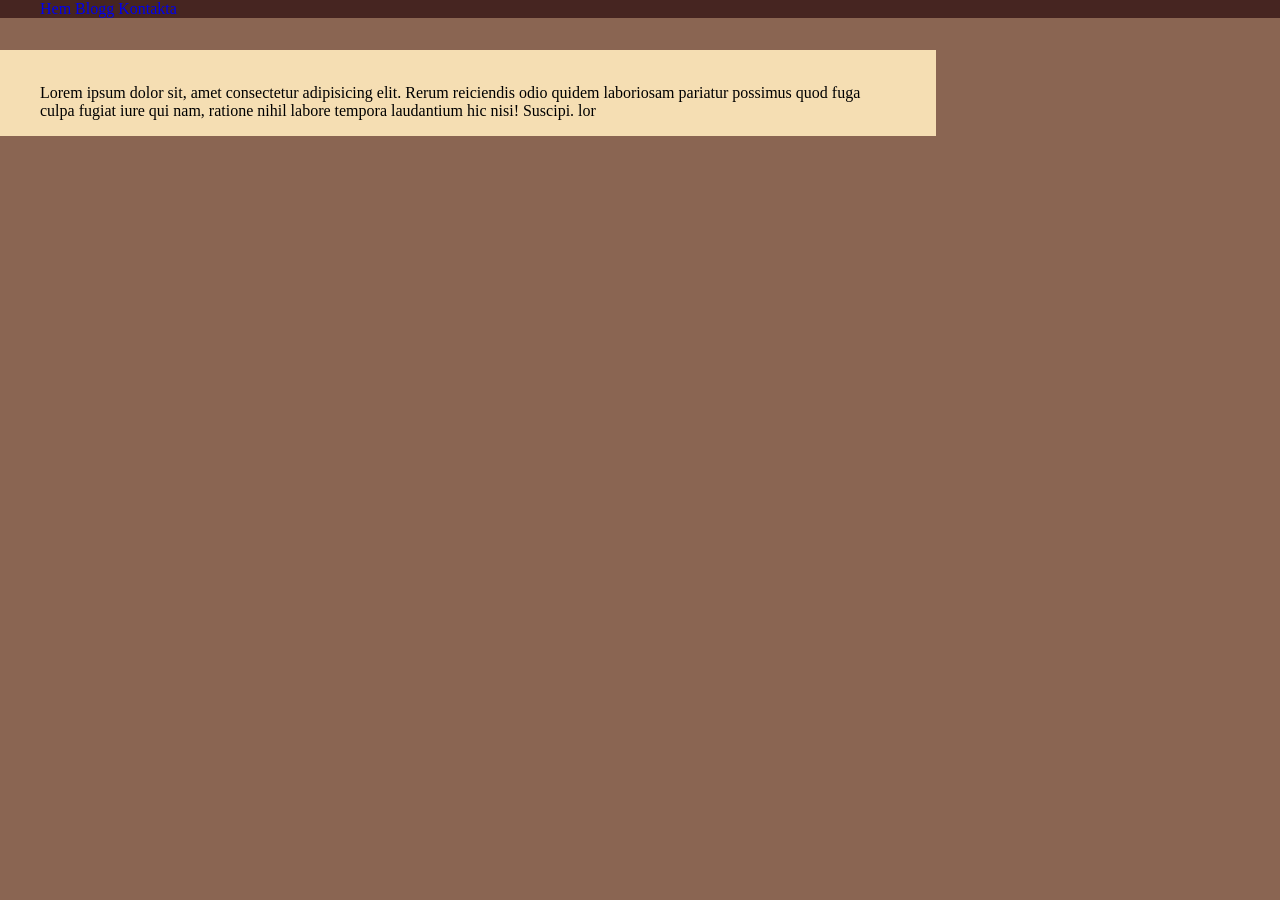
==== index.html @ 3c4fbf1d "börjat lite lätt med hemsidan mest html" ====
<!DOCTYPE html>
<html lang="sv">

<head>
    <meta charset="UTF-8">
    <meta name="viewport" content="width=device-width, initial-scale=1.0">
    <title>Document</title>
    <link rel="stylesheet" href="style.css">
</head>

<body>
    <div class="container">
        <header>
            <nav>
                <a class="active" href="index.html">Hem</a>
                <a href="page2.html">Blogg</a>
                <a href="page3.html">Kontakta</a>
            </nav>
        </header>
        <main>
            <figure>
                <img src="" alt="">
                <figcaption>Lorem ipsum dolor sit, amet consectetur adipisicing elit. Rerum reiciendis odio quidem laboriosam pariatur possimus quod fuga culpa fugiat iure qui nam, ratione nihil labore tempora laudantium hic nisi! Suscipi. lor</figcaption>
            </figure>
        </main>
    </div>
</body>

</html>
---- style.css ----
/* Enkel CSS-reset */
html {
    box-sizing: border-box;
}

*,
*:before,
*:after {
    box-sizing: inherit;
}

body,
h1,
h2,
h3,
h4,
h5,
h6,
p,
ul {
    margin: 0;
    padding: 0;
}
img{
    width: 100%;
}
:root {
    --icy-blue: #b9e6ffff;
    --toffee-brown: #8a6552ff;
    --vanilla-custard: #f6e3a2ff;
    --espresso: #462521ff;
    --emerald: #2fbf71ff;
}
body{
    background-color: var(--toffee-brown);
}
.container{
    display: grid;
    gap: 2em;
    grid-template-columns: 3fr 1fr;
    grid-template-areas: 
    "Sidhuvud Sidhuvud"
    "Innehåll Sidpanel"
    "Sidfot Sidfot"
    ;
}
header{
    background-color: var(--espresso);
    grid-area: Sidhuvud;
}
header h1{
    font-size: 5em;
}
header nav{
    margin-left: 2.5rem;
}
header nav a{
    text-decoration: none;
}
main{
    grid-area: Innehåll;
    background-color: wheat;
}
main h2{
    font-size: 3em;
}
main img{
    width: 50%;
}
main p{
    
}
aside{
    grid-area: Sidpanel;
}
aside h2{

}
footer{
    grid-area: Sidfot;
}
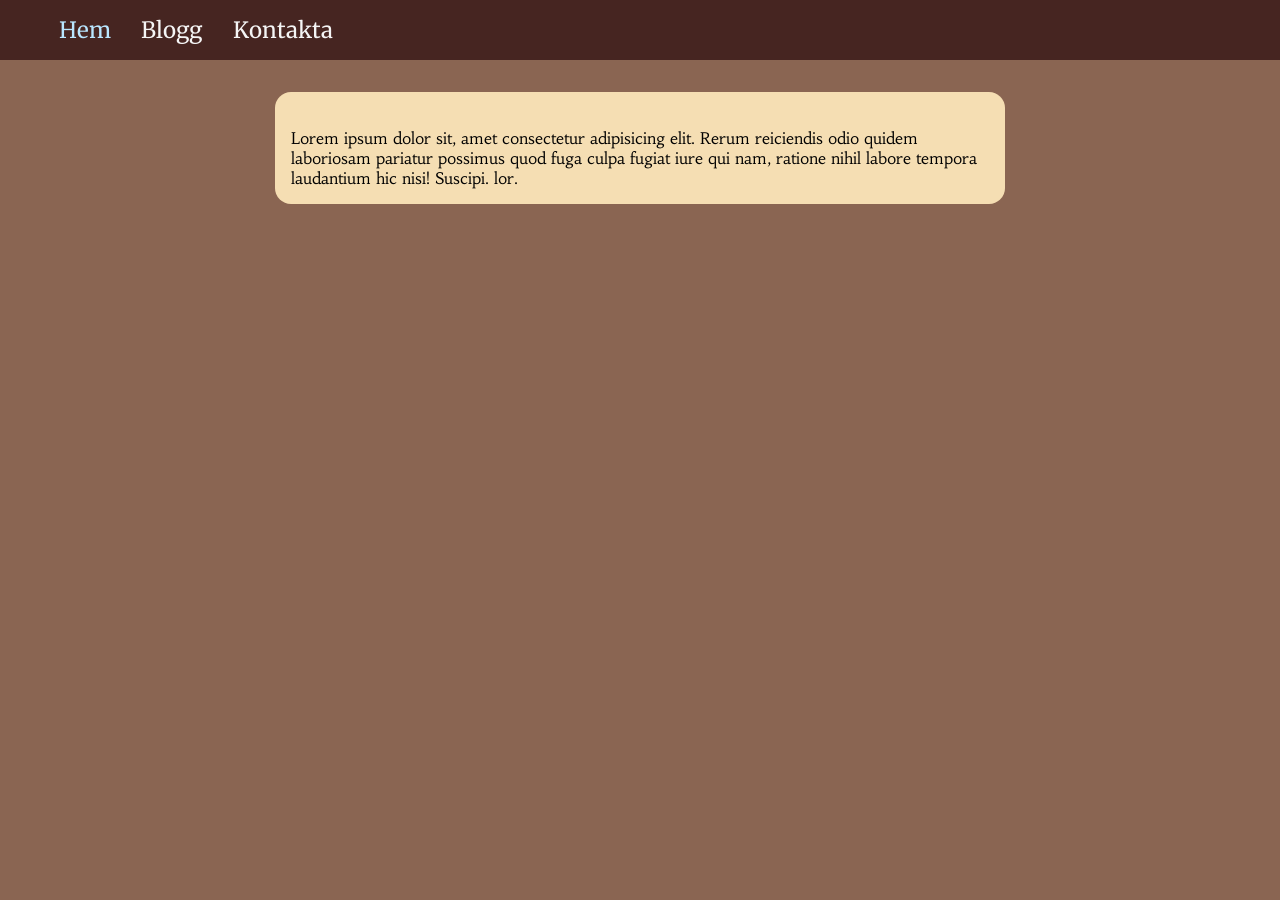
==== commit 4ce38cad: "fixat lite grejer på kontakt" ====
--- a/index.html
+++ b/index.html
@@ -4,7 +4,7 @@
 <head>
     <meta charset="UTF-8">
     <meta name="viewport" content="width=device-width, initial-scale=1.0">
-    <title>Document</title>
+    <title>Hem</title>
     <link rel="stylesheet" href="style.css">
 </head>
 
@@ -13,14 +13,16 @@
         <header>
             <nav>
                 <a class="active" href="index.html">Hem</a>
-                <a href="page2.html">Blogg</a>
-                <a href="page3.html">Kontakta</a>
+                <a href="blogg.html">Blogg</a>
+                <a href="kontakta.html">Kontakta</a>
             </nav>
         </header>
         <main>
             <figure>
                 <img src="" alt="">
-                <figcaption>Lorem ipsum dolor sit, amet consectetur adipisicing elit. Rerum reiciendis odio quidem laboriosam pariatur possimus quod fuga culpa fugiat iure qui nam, ratione nihil labore tempora laudantium hic nisi! Suscipi. lor</figcaption>
+                <figcaption>Lorem ipsum dolor sit, amet consectetur adipisicing elit. Rerum reiciendis odio quidem
+                    laboriosam pariatur possimus quod fuga culpa fugiat iure qui nam, ratione nihil labore tempora
+                    laudantium hic nisi! Suscipi. lor. </figcaption>
             </figure>
         </main>
     </div>
--- a/style.css
+++ b/style.css
@@ -1,14 +1,13 @@
+@import url('https://fonts.googleapis.com/css2?family=Caveat:wght@400..700&family=Habibi&family=Merriweather:ital,opsz,wght@0,18..144,300..900;1,18..144,300..900&display=swap');
 /* Enkel CSS-reset */
 html {
     box-sizing: border-box;
 }
-
 *,
 *:before,
 *:after {
     box-sizing: inherit;
 }
-
 body,
 h1,
 h2,
@@ -36,46 +35,95 @@
 }
 .container{
     display: grid;
-    gap: 2em;
-    grid-template-columns: 3fr 1fr;
+    gap: 2rem;
+    grid-template-columns: 1fr 3fr 1fr;
     grid-template-areas: 
-    "Sidhuvud Sidhuvud"
-    "Innehåll Sidpanel"
-    "Sidfot Sidfot"
+    "header header header"
+    "leftSidePanel content rightSidePanel"
+    "footer footer footer"
     ;
 }
 header{
     background-color: var(--espresso);
-    grid-area: Sidhuvud;
+    grid-area: header;
+    position: sticky;
+    top: 0;
 }
 header h1{
     font-size: 5em;
 }
 header nav{
-    margin-left: 2.5rem;
+    margin-left: 2rem;
+    margin-bottom: 1rem;
+    padding-top: 1rem;
 }
 header nav a{
-    text-decoration: none;
+    text-decoration: none; 
+    font-family: "Merriweather", serif;
+    margin-left: 1.67rem;
+    font-size: 1.4rem;
+    color: whitesmoke
+}
+header nav a.active{
+    color: var(--icy-blue);
 }
 main{
-    grid-area: Innehåll;
+    grid-area: content;
+    font-family: "Habibi", serif;
+}
+main article{
+    padding: 2rem;
     background-color: wheat;
+    margin-bottom: 2rem;
+    border-radius: 1rem;
+}
+main article h2{
+    font-size: 3em;
+    font-family: "Caveat", cursive;
+    margin-bottom: 1rem;
+}
+main article p{
+    
 }
 main h2{
-    font-size: 3em;
+    text-align: center;
 }
-main img{
-    width: 50%;
+main .columns{
+    display: flex;
+    text-align: center;
+}
+main figure{
+    margin: auto;
+    background-color: wheat;
+    padding: 1rem;
+    border-radius: 1rem;
+}
+main figure img{
+    width: 15rem;
+}
+main figure figcaption{
+    
 }
 main p{
     
 }
-aside{
-    grid-area: Sidpanel;
+nav.leftSidePanel{
+    margin-top: 2.5rem;
+    grid-area: leftSidePanel;
+    margin-left: 5rem;
 }
-aside h2{
+nav ul{
 
 }
+nav ul li{
+    margin-left: 1rem;
+}   
+aside{
+    grid-area: rightSidePanel;
+}
+
 footer{
-    grid-area: Sidfot;
+    grid-area: footer;
+    background-color: var(--espresso);
+    padding: 5rem;
 }
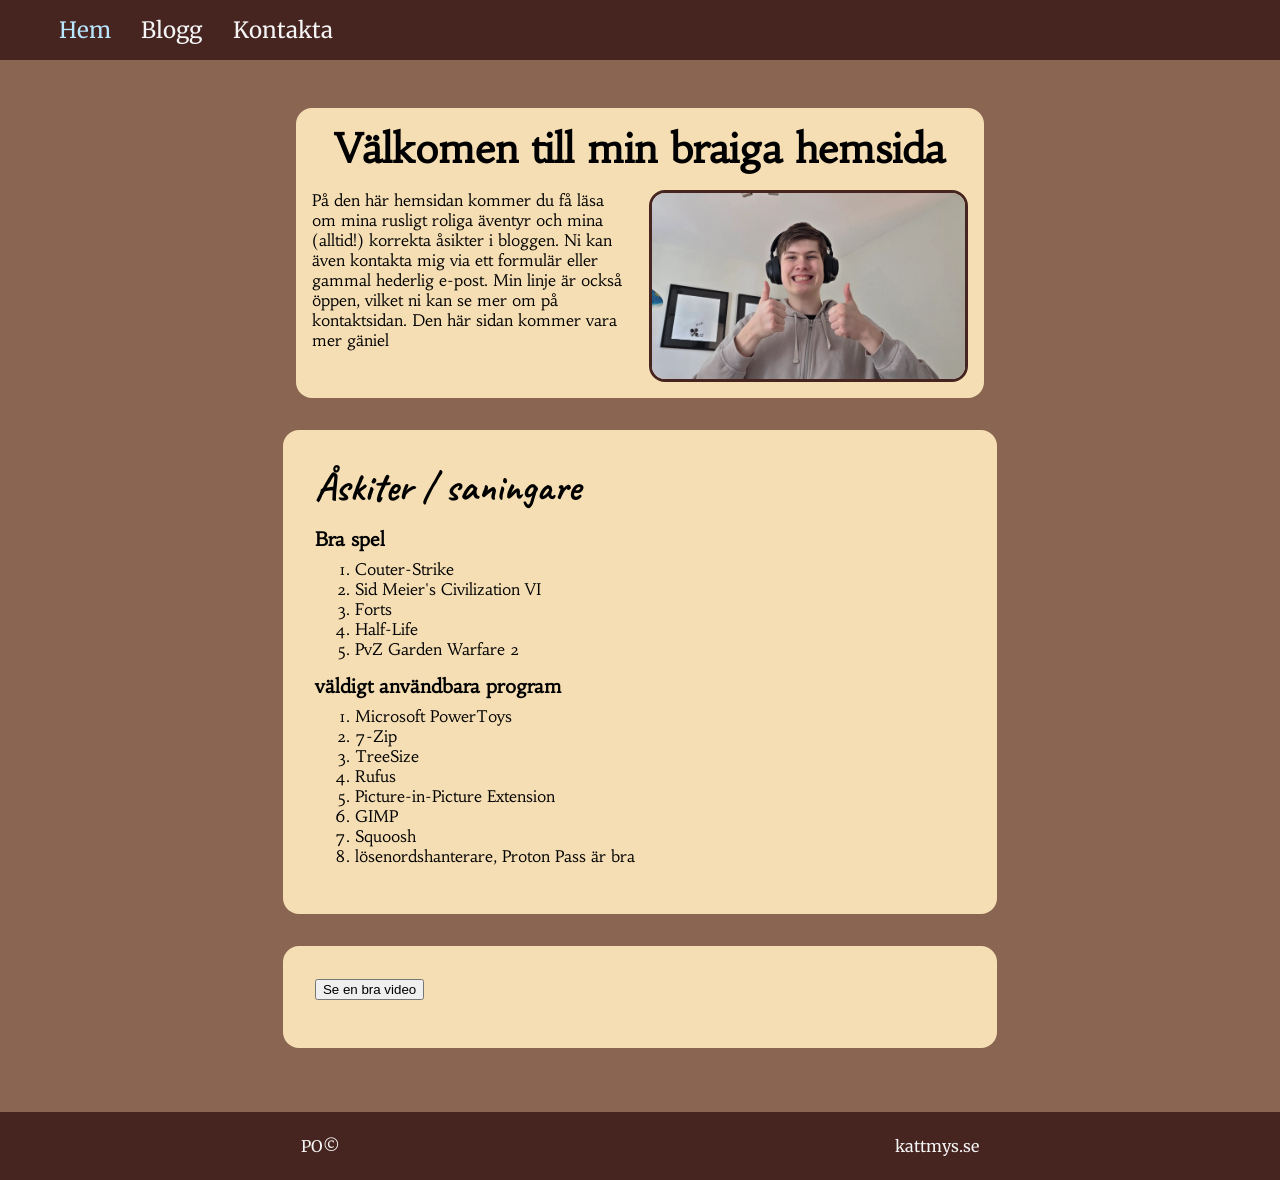
==== commit 17eceb81: "klar" ====
--- a/index.html
+++ b/index.html
@@ -6,6 +6,7 @@
     <meta name="viewport" content="width=device-width, initial-scale=1.0">
     <title>Hem</title>
     <link rel="stylesheet" href="style.css">
+    <script defer src="./script.js"></script>
 </head>
 
 <body>
@@ -19,12 +20,46 @@
         </header>
         <main>
             <figure>
-                <img src="" alt="">
-                <figcaption>Lorem ipsum dolor sit, amet consectetur adipisicing elit. Rerum reiciendis odio quidem
-                    laboriosam pariatur possimus quod fuga culpa fugiat iure qui nam, ratione nihil labore tempora
-                    laudantium hic nisi! Suscipi. lor. </figcaption>
+                <h1>Välkomen till min braiga hemsida</h1>
+                <div class="flex-box">
+                    <p>På den här hemsidan kommer du få läsa om mina rusligt roliga äventyr och mina (alltid!) korrekta
+                        åsikter i bloggen. Ni kan även kontakta mig via ett formulär eller gammal hederlig e-post. Min
+                        linje är också öppen, vilket ni kan se mer om på kontaktsidan. Den här sidan kommer vara mer
+                        gäniel</p>
+                    <img src="pictures/coolStartPicture.webp" alt="En cool bild på mig">
+                </div>
             </figure>
+                <article>
+                    <h2>Åskiter / saningare</h2>
+                    <ol>
+                        <h3>Bra spel</h3>
+                        <li>Couter-Strike</li>
+                        <li>Sid Meier's Civilization VI</li>
+                        <li>Forts</li>
+                        <li>Half-Life</li>
+                        <li>PvZ Garden Warfare 2</li>
+                    </ol>
+                    <ol>
+                        <h3>väldigt användbara program</h3>
+                        <li><a href="https://apps.microsoft.com/detail/XP89DCGQ3K6VLD?hl=sv-SE&gl=SE&ocid=pdpshare">Microsoft PowerToys</a></li>
+                        <li><a href="https://www.7-zip.org/">7-Zip</a></li>
+                        <li><a href="https://www.jam-software.com/treesize#different-versions-for-different-requirements">TreeSize</a></li>
+                        <li><a href="https://rufus.ie/en/">Rufus</a></li>
+                        <li><a href="https://chromewebstore.google.com/detail/picture-in-picture-extens/hkgfoiooedgoejojocmhlaklaeopbecg?hl=sv&utm_source=ext_sidebar">Picture-in-Picture Extension</a></li>
+                        <li><a href="https://www.gimp.org/downloads/">GIMP</a></li>
+                        <li><a href="https://squoosh.app/">Squoosh</a></li>
+                        <li>lösenordshanterare, <a href="https://proton.me/pass">Proton Pass</a> är bra</li>
+                    </ol>
+                </article>
+                <article>
+                    <button onclick="showVideo()">Se en bra video</button>
+                    <iframe width="560" height="315" src="https://www.youtube.com/embed/jNQXAC9IVRw" title="YouTube video player" frameborder="0" allow="accelerometer; autoplay; clipboard-write; encrypted-media; gyroscope; picture-in-picture; web-share" referrerpolicy="strict-origin-when-cross-origin" allowfullscreen></iframe>
+                </article>
         </main>
+        <footer>
+            <p>PO&copy;</p>
+            <p><a href="https://kattmys.se/">kattmys.se</a></p>
+        </footer>
     </div>
 </body>
 
--- a/style.css
+++ b/style.css
@@ -20,110 +20,219 @@
     margin: 0;
     padding: 0;
 }
-img{
+img {
     width: 100%;
 }
-:root {
+ :root { /*gör variabler för färger*/
     --icy-blue: #b9e6ffff;
     --toffee-brown: #8a6552ff;
     --vanilla-custard: #f6e3a2ff;
     --espresso: #462521ff;
     --emerald: #2fbf71ff;
 }
-body{
-    background-color: var(--toffee-brown);
-}
-.container{
+html {
+    scroll-padding-top: 4rem;  /*gör så id länkarna fungerar mycket bätre / kommer på rätt ställe*/
+}
+body { /*gör så backgrunden är brun*/
+    background-color: var(--toffee-brown); 
+}
+.container { /*difinerar hur mobil layouten ska se ut*/
     display: grid;
-    gap: 2rem;
-    grid-template-columns: 1fr 3fr 1fr;
-    grid-template-areas: 
-    "header header header"
-    "leftSidePanel content rightSidePanel"
-    "footer footer footer"
-    ;
-}
-header{
+    grid-template-columns: 1fr;
+    grid-template-areas:
+        "header"
+        "leftSidePanel"
+        /*rightSidePanel behövs inte på mobil för den används inte */
+        "content"
+        "footer";
+}
+@media (min-width: 768px) { /*difinerar hur surplattans layout ska se ut*/
+    .container {
+        display: grid;
+        grid-template-columns: 1fr 4fr 1fr;
+        grid-template-areas:
+            "header header header"
+            "leftSidePanel content rightSidePanel"
+            "footer footer footer";
+    }
+}
+@media (min-width: 1024px) {/*definerar hur datorn ska se ut*/
+    .container {
+        display: grid;
+        grid-template-columns: 1fr 3fr 1fr;
+        grid-template-areas:
+            "header header header" /*den här ska vara högst upp*/
+            "leftSidePanel content rightSidePanel"/*mitten*/
+            "footer footer footer";/*längst ner*/
+    }
+}
+a{ /*gillar inte när länkar har text dekoration så därför gör jag så alla har det*/
+    text-decoration: none;
+}
+/*sidhuvud*/
+header {
     background-color: var(--espresso);
-    grid-area: header;
-    position: sticky;
-    top: 0;
-}
-header h1{
-    font-size: 5em;
-}
-header nav{
+    grid-area: header; /*säger att den här ska vara högst upp*/
+    position: sticky;/*gör så den altid är på skären*/
+    top: 0; /*gör så den är uppe*/
+    margin-bottom: 2rem; /*går så man får lite mellan rum*/
+    padding-top: 1rem; /*gör så heder får lite mer fyllning*/
+    padding-bottom: 1rem; /*-II-*/
+}
+header nav { /*kontrolerar navigations fältet*/
     margin-left: 2rem;
-    margin-bottom: 1rem;
-    padding-top: 1rem;
-}
-header nav a{
-    text-decoration: none; 
-    font-family: "Merriweather", serif;
+}
+header nav a {/*kontolerar länkarna i navigaions fältet*/
+    color: whitesmoke; /*ändrar färg på texten*/
+    font-family: "Merriweather", serif; /*ändrar font*/
     margin-left: 1.67rem;
+    margin-top: -1rem;
     font-size: 1.4rem;
-    color: whitesmoke
-}
-header nav a.active{
+}
+header nav a.active {/*ändrar så sidans länk som du är ine på blir blå*/
     color: var(--icy-blue);
 }
-main{
-    grid-area: content;
+/*huvuddel*/
+main { /*ändrar på huvud delen av sidan*/
+    grid-area: content; /*gör så saker i main kommer effter left-side-panel eller heder beroende på enhet*/
     font-family: "Habibi", serif;
 }
-main article{
+main h1 { /*ändrar h1*/
+    text-align: center; /*gör så texten är i center istället för till vänster*/
+    margin-bottom: 1rem;
+    font-size: 2.5em;
+}
+main article { /*ändar typ alla stycken asså själva huvud delen*/
+    background-color: wheat;
     padding: 2rem;
-    background-color: wheat;
+    border-radius: 1rem; /*gör så det blir rundade hörn*/
+    width: 93%; /*gör så den blir lite mindre*/
+    margin: auto; /*gör så den är i mitten*/
     margin-bottom: 2rem;
-    border-radius: 1rem;
-}
-main article h2{
-    font-size: 3em;
-    font-family: "Caveat", cursive;
-    margin-bottom: 1rem;
-}
-main article p{
-    
-}
-main h2{
-    text-align: center;
-}
-main .columns{
+}
+main article button{
+    margin-bottom: 1rem;
+}
+main article iframe{ 
+    display: none; /*gör så filen inte är där från början*/
+}
+main article h2 {/*ändar på h2 används mest för rubriker*/
+    font-size: 2.5em; /*gör den lite störe*/
+    font-family: "Caveat", cursive; /*ändrar så h2 har en speciel font*/
+    margin-bottom: 1rem;
+}
+main article ol h3{ /*ändrar subrubriker i index*/
+    margin-left: -2.5rem;
+    margin-bottom: 0.5rem;
+}
+main article ol li a{ /*ändrar färg på länkarna*/
+    color: black;
+}
+main .flex-box {/*fixar så sakerna staplas från vänster tillhöger istället för up till ner*/
     display: flex;
-    text-align: center;
-}
-main figure{
-    margin: auto;
+    flex-wrap: wrap; /*gör så bilden också kan gå ner under texten när den får för lite plats*/
+    gap: 1.5rem; /*gör ett mellan rum mellan texten och bilden*/
+    border-radius: 1rem;
+}
+main figure .flex-box img {
+    min-width: 15rem; /*gör så den har en mnimi bräd*/
+    max-width: 20rem; /*gör så den har en mac bräd*/
+    border: 0.2rem solid var(--espresso);
+    border-radius: 1rem;
+    flex: 1;
+}
+
+main figure .flex-box p {
+    flex: 1;
+    min-width: 10rem; /*gör så texten har en mini mi bräd vilket putar ner bilden*/
+}
+
+main .columns { /*används mest för att få figuresana att staplas vågrät*/
+    display: flex;
+    flex-wrap: wrap;
+    margin-bottom: 1rem;
+}
+main figure { /*ändrar så figuren på hem får pading och ändrar färg mm */
     background-color: wheat;
     padding: 1rem;
     border-radius: 1rem;
-}
-main figure img{
-    width: 15rem;
-}
-main figure figcaption{
-    
-}
-main p{
-    
-}
-nav.leftSidePanel{
-    margin-top: 2.5rem;
+    margin-bottom: 2rem;
+}
+main .columns figure {/*ändrar figurerna på kontakt sidan*/
+    border: 0.2rem solid black; /*gör så det blir en svart bar runt omkring figuren*/
+    background-color: var(--vanilla-custard);
+    padding: 1rem;
+    border-radius: 1rem;
+    text-align: center;
+    flex: 1 1 0; /*gör också så den kan hoppa ner*/
+    min-width: 35%; /*gör så de hoppar ner när de få förlite text*/
+}
+main .columns figure img {/*bilden i figure*/
+    width: 55%; /*gör så bilden inte blir för stor och så de två bilderna har olika storle*/
+    margin-bottom: 1rem;
+}
+main .columns figure p { /*ändrar fot för sifror är fula i hibbibi*/
+    font-family: "Merriweather", serif;
+}
+main .columns figure p a { /*ändrar så länken är svat istället för lilla*/ 
+    color: black;
+}
+.suport-form {/*gör så kontakt formen blir lik figuresana med telefon och mejl*/
+    width: 93%;
+    margin: auto;
+    padding: 1rem;
+    border-radius: 0.5rem;
+    background-color: var(--vanilla-custard);
+    border: 0.2rem solid black;
+}
+form label {}
+form input {/*säger hur stor vita rutan man fyller i sitt namn och eposten i*/
+    width: 8rem;
+}
+form textarea {/*ändrar så textrutan blir störe och högre där man skriver medelandet*/
+    min-width: 100%;
+    height: 8rem;
+}
+main p {/*gör så ord kan breaka samt så texten är i miten*/
+    width: auto;
+    word-break: break-word
+}
+/*vänstra aside*/
+nav.left-side-panel {/*min andra aside typ men heter nav för det är en nac också*/
+    margin-top: 1rem;
     grid-area: leftSidePanel;
-    margin-left: 5rem;
-}
-nav ul{
-
-}
-nav ul li{
+    margin-left: 3rem;
+}
+nav ul {/*gör bara ett litet mellan rum mellan  listorna*/
+    margin-bottom: 0.5rem;
+}
+nav ul li {/*gör så föremålen i listan flytas litte till höger*/
     margin-left: 1rem;
-}   
-aside{
+}
+nav ul li a:link {/*ändrar färg när man klickar på en jämfört med om man inte har*/
+    color: var(--emerald);
+}
+nav ul li a:visited { /*-II-*/
+    color: var(--icy-blue);
+}
+/*högra aside*/
+aside {/*gör högra asiede*/
     grid-area: rightSidePanel;
 }
-
-footer{
+/*sidfoot*/
+footer {/*handterar bara sidfoitfen längst ner gör så de två texterna har lika mellanrum samt ger annan färg och padding*/
+    margin-top: 2rem;
     grid-area: footer;
     background-color: var(--espresso);
-    padding: 5rem;
-}
+    padding: 1.5rem;
+    display: flex;
+    justify-content: space-between;
+}
+footer p{
+    margin: auto;
+    color: whitesmoke; /*ändrar fär så det blir änklare att läsa*/
+    font-family: "Merriweather", serif;
+}
+footer a{
+    color: whitesmoke;
+}
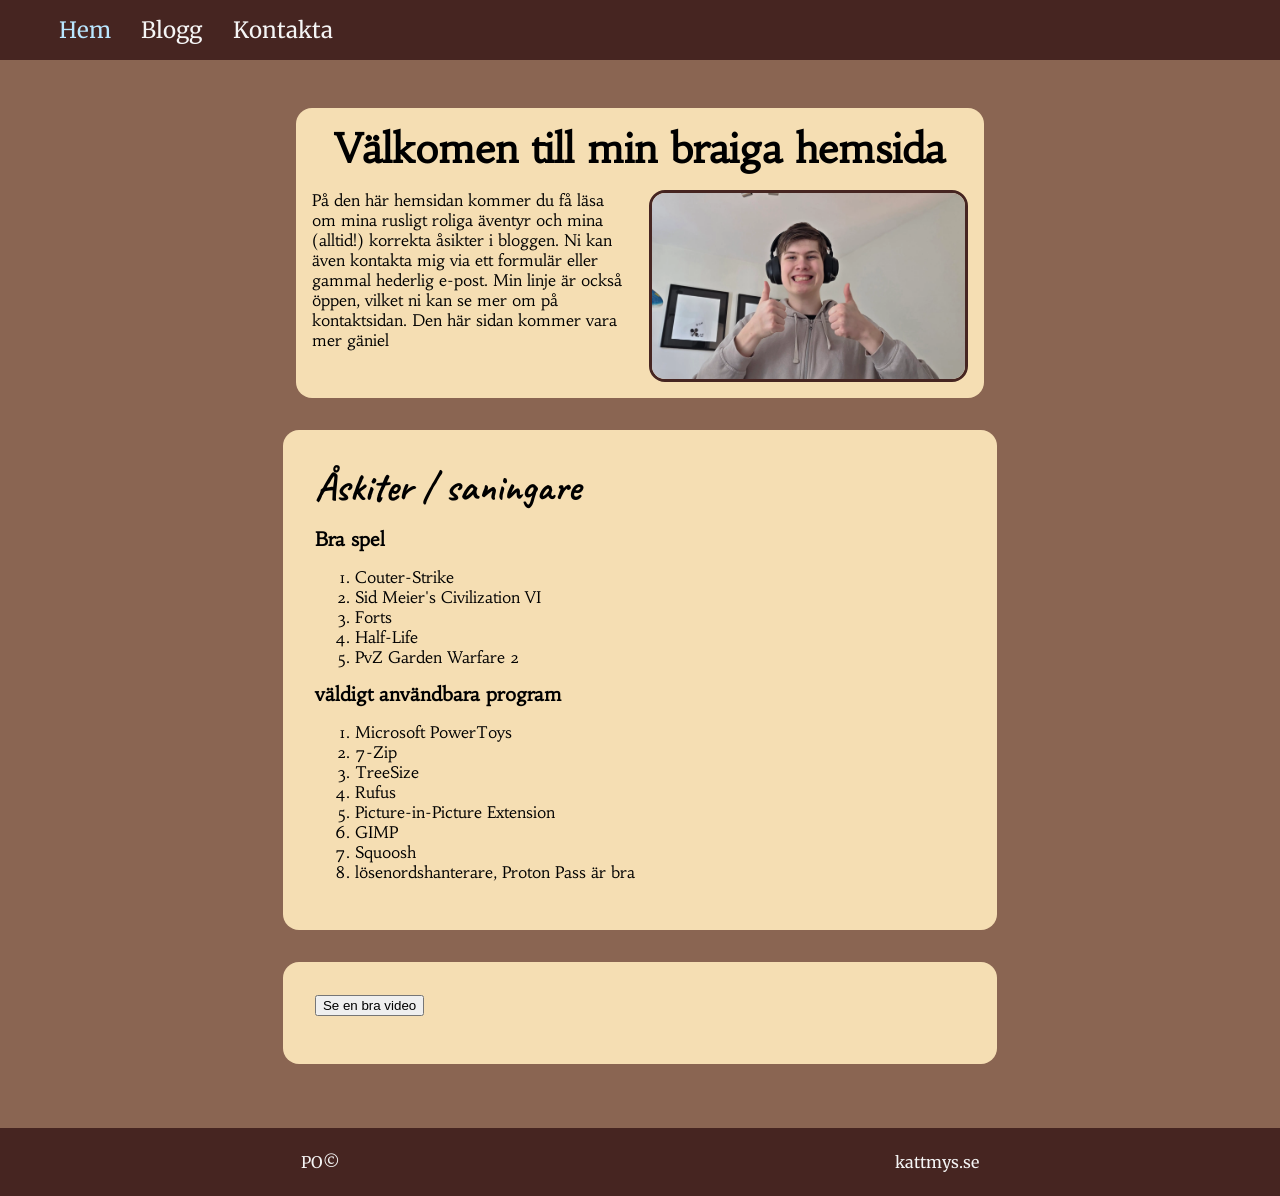
==== commit 50378a5e: "klar igen" ====
--- a/index.html
+++ b/index.html
@@ -31,16 +31,16 @@
             </figure>
                 <article>
                     <h2>Åskiter / saningare</h2>
+                    <h3>Bra spel</h3>
                     <ol>
-                        <h3>Bra spel</h3>
                         <li>Couter-Strike</li>
                         <li>Sid Meier's Civilization VI</li>
                         <li>Forts</li>
                         <li>Half-Life</li>
                         <li>PvZ Garden Warfare 2</li>
                     </ol>
+                    <h3>väldigt användbara program</h3>
                     <ol>
-                        <h3>väldigt användbara program</h3>
                         <li><a href="https://apps.microsoft.com/detail/XP89DCGQ3K6VLD?hl=sv-SE&gl=SE&ocid=pdpshare">Microsoft PowerToys</a></li>
                         <li><a href="https://www.7-zip.org/">7-Zip</a></li>
                         <li><a href="https://www.jam-software.com/treesize#different-versions-for-different-requirements">TreeSize</a></li>
@@ -52,8 +52,8 @@
                     </ol>
                 </article>
                 <article>
-                    <button onclick="showVideo()">Se en bra video</button>
-                    <iframe width="560" height="315" src="https://www.youtube.com/embed/jNQXAC9IVRw" title="YouTube video player" frameborder="0" allow="accelerometer; autoplay; clipboard-write; encrypted-media; gyroscope; picture-in-picture; web-share" referrerpolicy="strict-origin-when-cross-origin" allowfullscreen></iframe>
+                        <button onclick="showVideo()">Se en bra video</button>
+                        <iframe width="200" height="400" src="https://www.youtube.com/embed/jNQXAC9IVRw" title="YouTube video player" frameborder="0" allow="accelerometer; autoplay; clipboard-write; encrypted-media; gyroscope; picture-in-picture; web-share" referrerpolicy="strict-origin-when-cross-origin" allowfullscreen></iframe>
                 </article>
         </main>
         <footer>
--- a/style.css
+++ b/style.css
@@ -114,6 +114,7 @@
     margin-bottom: 1rem;
 }
 main article iframe{ 
+    width: 100%; /*gör så den sträker över hela div boxen*/
     display: none; /*gör så filen inte är där från början*/
 }
 main article h2 {/*ändar på h2 används mest för rubriker*/
@@ -135,16 +136,15 @@
     border-radius: 1rem;
 }
 main figure .flex-box img {
-    min-width: 15rem; /*gör så den har en mnimi bräd*/
+    min-width: 13rem; /*gör så den har en mnimi bräd*/
     max-width: 20rem; /*gör så den har en mac bräd*/
     border: 0.2rem solid var(--espresso);
     border-radius: 1rem;
     flex: 1;
 }
-
 main figure .flex-box p {
     flex: 1;
-    min-width: 10rem; /*gör så texten har en mini mi bräd vilket putar ner bilden*/
+    min-width: 11rem; /*gör så texten har en mini mi bräd vilket putar ner bilden*/
 }
 
 main .columns { /*används mest för att få figuresana att staplas vågrät*/
@@ -185,11 +185,11 @@
     background-color: var(--vanilla-custard);
     border: 0.2rem solid black;
 }
-form label {}
 form input {/*säger hur stor vita rutan man fyller i sitt namn och eposten i*/
-    width: 8rem;
+    width: 10rem;
 }
 form textarea {/*ändrar så textrutan blir störe och högre där man skriver medelandet*/
+    max-width: fit-content;
     min-width: 100%;
     height: 8rem;
 }
@@ -227,6 +227,7 @@
     padding: 1.5rem;
     display: flex;
     justify-content: space-between;
+    bottom: 0;
 }
 footer p{
     margin: auto;
